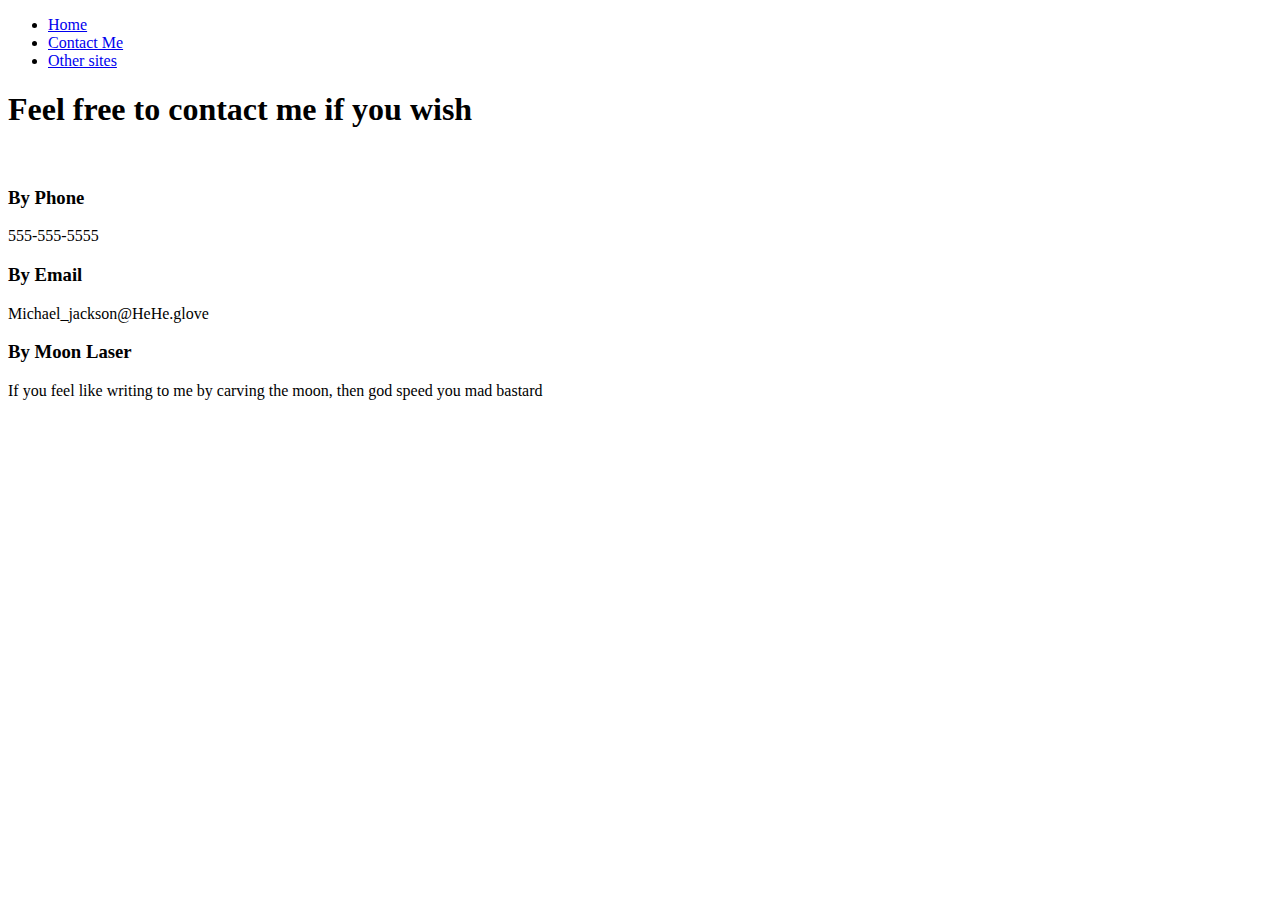
==== Contact_Info.html @ 017c00b1 "a lot css, 2 more pages, nav bar, pics, sarcasm" ====
<!DOCTYPE html>
<html>
	<head>
		<meta charset="UTF-8">
		<title>Contact Page</title>
		<link rel= "stylesheet" href= "Css.css">
	</head>
	
	<body>
		<ul>
			<li><a href= "index.html">Home</a></li>
			<li><a href= "Contact_Info.html">Contact Me</a></li>
			<li><a href= "Places_of_interest.html">Other sites</a></li>
		</ul>
		<h1>Feel free to contact me if you wish</h1>
		<br>
		<h3>By Phone</h3> 555-555-5555
		<br>
		<h3>By Email</h3> Michael_jackson@HeHe.glove
		<br>
		<h3>By Moon Laser</h3> If you feel like writing to me by carving the moon, then god speed you mad bastard
	</body>
</html>
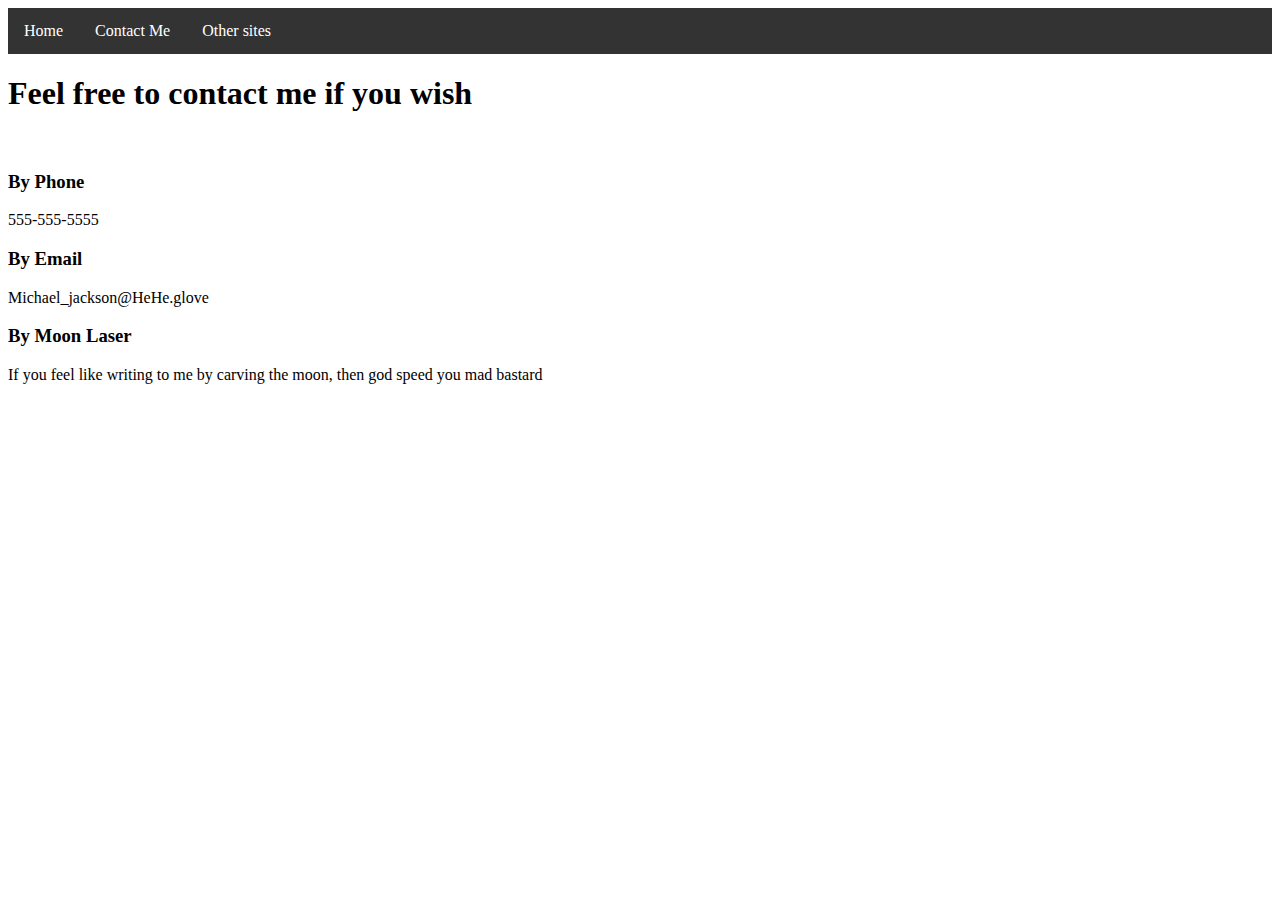
==== commit add7c7ea: "changed css to styles" ====
--- a/Contact_Info.html
+++ b/Contact_Info.html
@@ -3,7 +3,7 @@
 	<head>
 		<meta charset="UTF-8">
 		<title>Contact Page</title>
-		<link rel= "stylesheet" href= "Css.css">
+		<link rel= "stylesheet" href= "Styles.css">
 	</head>
 	
 	<body>
--- a/Styles.css
+++ b/Styles.css
@@ -0,0 +1,34 @@
+<style>
+	body{
+		background-color: #009933;
+	}
+	blockquote{margin: 0;}
+	blockquote p {padding: 15px; background: #eee; border-radius: 5px;}
+	blockquote p::before{content: '\201C';}
+	blockquote p::after{content: '\201D';}
+	
+	ul {
+  list-style-type: none;
+  margin: 0;
+  padding: 0;
+  overflow: hidden;
+  background-color: #333;
+}
+
+li {
+  float: left;
+}
+
+li a {
+  display: block;
+  color: white;
+  text-align: center;
+  padding: 14px 16px;
+  text-decoration: none;
+}
+
+
+li a:hover {
+  background-color: #111;
+		
+	</style>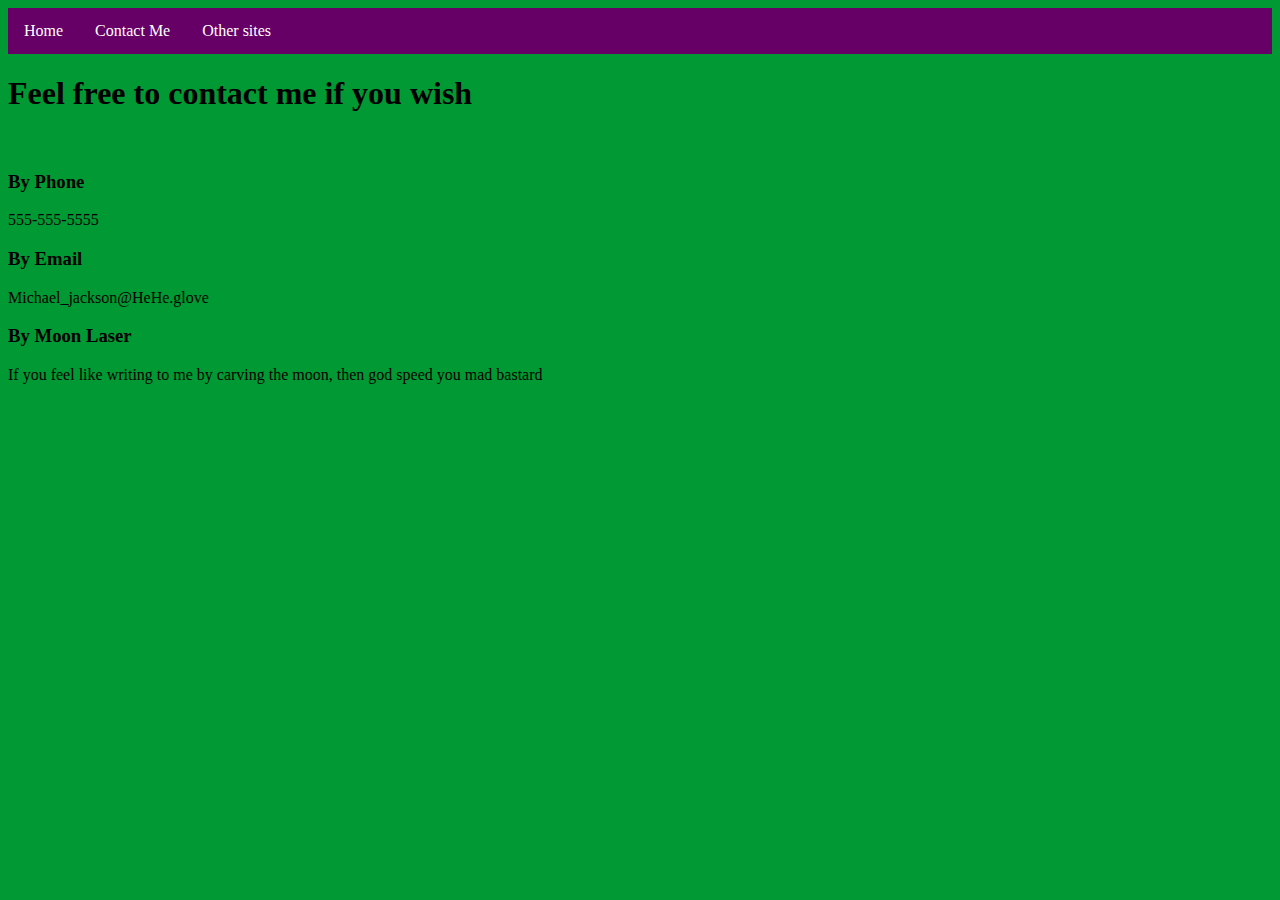
==== commit c82f2db1: "mainly color changes" ====
--- a/Contact_Info.html
+++ b/Contact_Info.html
@@ -6,7 +6,7 @@
 		<link rel= "stylesheet" href= "Styles.css">
 	</head>
 	
-	<body>
+	<body style= "background-color: #009933;">
 		<ul>
 			<li><a href= "index.html">Home</a></li>
 			<li><a href= "Contact_Info.html">Contact Me</a></li>
--- a/Styles.css
+++ b/Styles.css
@@ -1,34 +1,33 @@
 <style>
-	body{
-		background-color: #009933;
-	}
 	blockquote{margin: 0;}
 	blockquote p {padding: 15px; background: #eee; border-radius: 5px;}
 	blockquote p::before{content: '\201C';}
 	blockquote p::after{content: '\201D';}
+	
 	
 	ul {
   list-style-type: none;
   margin: 0;
   padding: 0;
   overflow: hidden;
-  background-color: #333;
-}
+  background-color: #660066;
+	}
 
-li {
+	li {
   float: left;
-}
+	}
 
-li a {
+	li a {
   display: block;
   color: white;
   text-align: center;
   padding: 14px 16px;
   text-decoration: none;
-}
+	}
 
 
-li a:hover {
+	li a:hover {
   background-color: #111;
+	}
 		
 	</style>